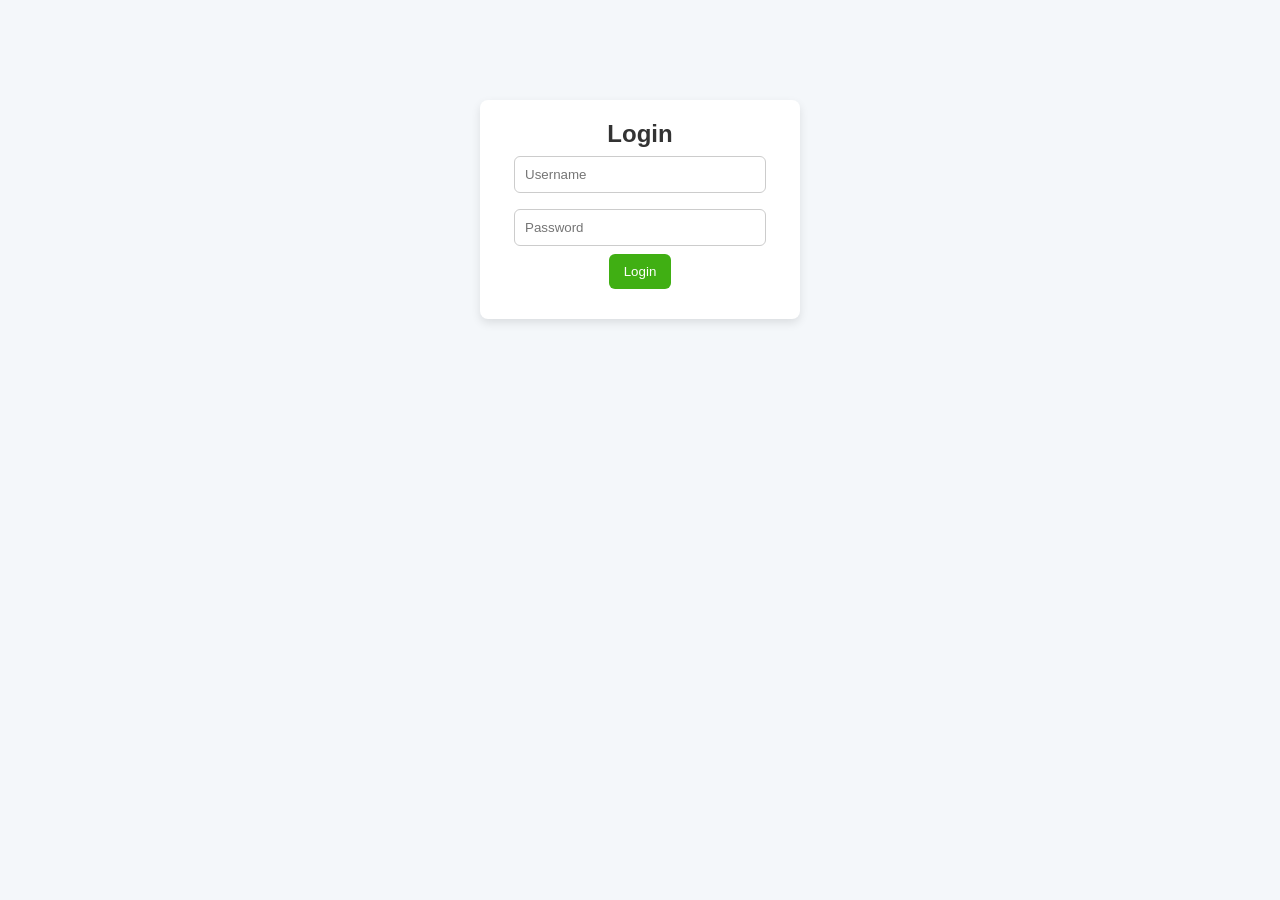
==== funds.html @ f8109f09 "Add files via upload" ====
<script type="text/javascript">
        var gk_isXlsx = false;
        var gk_xlsxFileLookup = {};
        var gk_fileData = {};
        function filledCell(cell) {
          return cell !== '' && cell != null;
        }
        function loadFileData(filename) {
        if (gk_isXlsx && gk_xlsxFileLookup[filename]) {
            try {
                var workbook = XLSX.read(gk_fileData[filename], { type: 'base64' });
                var firstSheetName = workbook.SheetNames[0];
                var worksheet = workbook.Sheets[firstSheetName];

                // Convert sheet to JSON to filter blank rows
                var jsonData = XLSX.utils.sheet_to_json(worksheet, { header: 1, blankrows: false, defval: '' });
                // Filter out blank rows (rows where all cells are empty, null, or undefined)
                var filteredData = jsonData.filter(row => row.some(filledCell));

                // Heuristic to find the header row by ignoring rows with fewer filled cells than the next row
                var headerRowIndex = filteredData.findIndex((row, index) =>
                  row.filter(filledCell).length >= filteredData[index + 1]?.filter(filledCell).length
                );
                // Fallback
                if (headerRowIndex === -1 || headerRowIndex > 25) {
                  headerRowIndex = 0;
                }

                // Convert filtered JSON back to CSV
                var csv = XLSX.utils.aoa_to_sheet(filteredData.slice(headerRowIndex)); // Create a new sheet from filtered array of arrays
                csv = XLSX.utils.sheet_to_csv(csv, { header: 1 });
                return csv;
            } catch (e) {
                console.error(e);
                return "";
            }
        }
        return gk_fileData[filename] || "";
        }
        </script><!DOCTYPE html>
<html lang="en">
<head>
    <meta charset="UTF-8">
    <meta name="viewport" content="width=device-width, initial-scale=1.0">
    <title>ABK Family Funds</title>
    <link rel="stylesheet" href="style.css">
    <script src="https://cdnjs.cloudflare.com/ajax/libs/jspdf/2.5.1/jspdf.umd.min.js"></script>
    <script src="https://cdnjs.cloudflare.com/ajax/libs/jspdf-autotable/3.8.2/jspdf.plugin.autotable.min.js"></script>
</head>
<body>
    <div id="app">
        <header>
            <h1>ABK Family Funds</h1>
            <div class="header-actions">
                <button class="btn-primary" onclick="window.location.href='index.html'">Back to Family Tree</button>
                <button hidden class="btn-primary" onclick="logout()">Logout</button>
            </div>
        </header>

        <div class="funds-container">
            <div class="fund-section">
                <h2>Select Report Period</h2>
                <select id="monthSelector" onchange="renderFunds()">
                    <!-- Options will be populated dynamically -->
                </select>
                <h3 id="dateRangeHeader"></h3>
            </div>

            <div class="fund-section">
                <h2>Fund Received</h2>
                <form id="fundReceiveForm">
                    <input type="text" id="fundName" placeholder="Name" required>
                    <input type="number" id="fundAmount" placeholder="Fund Amount" required>
                    <input type="text" id="accountNumber" placeholder="Account Number" required>
                    <select id="paymentMethod" required>
                        <option value="NET CASH">NET CASH</option>
                        <option value="EASYPAISA">EASYPAISA</option>
                        <option value="JAZZ CASH">JAZZ CASH</option>
                    </select>
                    <button type="submit" class="btn-primary">Add Fund</button>
                </form>
                <div class="table-container">
                    <table>
                        <thead>
                            <tr>
                                <th>Name</th>
                                <th>Fund Amount</th>
                                <th>Account Number</th>
                                <th>Payment Method</th>
                                <th>Date</th>
                            </tr>
                        </thead>
                        <tbody id="fundReceiveBody"></tbody>
                    </table>
                </div>
                <button class="btn-primary" onclick="exportFundReceivePDF()">Export Fund Receive PDF</button>
            </div>

            <div class="fund-section">
                <h2>Fund Used</h2>
                <form id="fundUseForm">
                    <input type="text" id="fundPurpose" placeholder="Purpose" required>
                    <input type="number" id="fundUsed" placeholder="Fund Amount" required>
                    <button type="submit" class="btn-primary">Use Fund</button>
                </form>
                <div class="table-container">
                    <table>
                        <thead>
                            <tr>
                                <th>Purpose</th>
                                <th>Fund Amount</th>
                                <th>Date</th>
                            </tr>
                        </thead>
                        <tbody id="fundUseBody"></tbody>
                    </table>
                </div>
                <button class="btn-primary" onclick="exportFundUsePDF()">Export Fund Use PDF</button>
            </div>

            <div class="fund-section">
                <h2>Summary</h2>
                <p><b>Total Received:</b> <span id="totalReceived">0</span></p>
                <p><b>Total Used:</b> <span id="totalUsed">0</span></p>
                <p><b>Current Balance:</b> <span id="currentBalance">0</span></p>
            </div>
        </div>

        <footer class="app-footer">
            Developed by SANI HASHMI | Mobile: 0311-7323373<br>
            © 2025 Sultan Abulkhair Shah Welfare Society (Jhang). All rights reserved.
        </footer>
    </div>
<!-- Firebase SDK -->
<script src="https://www.gstatic.com/firebasejs/9.22.0/firebase-app.js"></script>
<script src="https://www.gstatic.com/firebasejs/9.22.0/firebase-firestore.js"></script>
<script src="https://www.gstatic.com/firebasejs/9.22.0/firebase-auth.js"></script>
    <script src="script.js"></script>
</body>
</html>
---- style.css ----
/* RESET */
* {
    margin: 0;
    padding: 0;
    box-sizing: border-box;
    font-family: Arial, sans-serif;
}
body {
    background: #f4f7fa;
    color: #333;
    margin: 0;
    padding: 0 0 70px 0; /* Bottom padding for footer */
}

/* Import Google Fonts for elegant typography */
@import url('https://fonts.googleapis.com/css2?family=Playfair+Display:wght@700&display=swap');

/* LOGIN */
.login-container {
    width: 320px;
    margin: 100px auto;
    background: #fff;
    padding: 20px;
    text-align: center;
    border-radius: 8px;
    box-shadow: 0 4px 10px rgba(0, 0, 0, 0.1);
}
.login-container input {
    width: 90%;
    padding: 10px;
    margin: 8px 0;
    border-radius: 6px;
    border: 1px solid #ccc;
}
.btn-primary, .btn-secondary {
    padding: 10px 15px;
    border: none;
    border-radius: 6px;
    color: #fff;
    cursor: pointer;
}
.btn-primary { background: #40af13; }
.btn-primary:hover { background: #ff2300; }
.btn-secondary { background: #dc3545; } /* Red for logout */
.btn-secondary:hover { background: #c82333; } /* Darker red on hover */
.error { color: red; margin-top: 10px; }

/* HEADER */
header {
    display: flex;
    justify-content: space-between;
    align-items: center;
    background: #01665d;
    color: #fff;
    padding: 15px;
    flex-wrap: wrap;
    position: relative;
    z-index: 10;
}
.header-actions {
    display: flex;
    gap: 10px;
    flex-wrap: wrap;
    align-items: center;
}
.search-container {
    position: relative;
}
.header-actions input {
    padding: 8px;
    border-radius: 6px;
    border: 1px solid #ccc;
    width: 200px;
}

/* SEARCH RESULTS */
#searchResults {
    position: absolute;
    top: 100%;
    left: 0;
    width: 200px;
    background: #fff;
    border: 1px solid #ccc;
    border-radius: 6px;
    box-shadow: 0 4px 8px rgba(0, 0, 0, 0.1);
    max-height: 200px;
    overflow-y: auto;
    z-index: 20;
}
#searchResults p {
    margin: 0;
    padding: 8px;
    cursor: pointer;
    color: #333;
    font-size: 14px;
    border-bottom: 1px solid #eee;
}
#searchResults p:hover {
    background: #0a9396;
    color: #fff;
}

/* TREE CONTAINER */
.tree-container {
    width: 100%;
    height: calc(100vh - 120px);
    overflow: auto;
    position: relative;
    scroll-behavior: smooth;
}

.tree {
    display: inline-block;
    min-width: max-content;
}

/* TREE LAYOUT */
.tree {
    display: inline-flex;
    text-align: center;
    min-width: max-content;
    padding: 0 20px;
}

.tree ul {
    display: flex;
    flex-direction: row;
    padding-top: 40px;
    position: relative;
    justify-content: flex-start;
}

.tree ul::before {
    content: '';
    position: absolute;
    top: 0;
    left: 50%;
    border-left: 2px solid #ccc;
    height: 20px;
}

.tree li {
    list-style-type: none;
    margin: 0 20px;
    text-align: center;
    position: relative;
    display: inline-flex;
    flex-direction: column;
    align-items: center;
    padding-top: 20px;
}

/* Stylish CONNECTING LINES */
.tree li::before, 
.tree li::after {
    content: '';
    position: absolute;
    top: 0;
    width: 50%;
    height: 2px;  /* موٹائی کنٹرول */
    background: linear-gradient(90deg, #00ffcc, #0066ff, #ff33cc); /* Gradient رنگ */
    border-radius: 2px; /* گول کنارے */
    box-shadow: 0 0 6px rgba(0,255,200,0.8), 0 0 12px rgba(0,102,255,0.6); /* Glow effect */
    animation: lineGlow 3s linear infinite; /* Animation */
}

.tree li::before {
    right: 50%;
}

.tree li::after {
    left: 50%;
}

/* Stylish Vertical Line */
.tree ul::before {
    content: '';
    position: absolute;
    top: 0;
    left: 50%;
    width: 2px;
    height: 20px;
    background: linear-gradient(180deg, #00ffcc, #0066ff, #ff33cc);
    border-radius: 2px;
    box-shadow: 0 0 6px rgba(0,255,200,0.8), 0 0 12px rgba(0,102,255,0.6);
    animation: lineGlow 3s linear infinite;
}

/* Animation Keyframes */
@keyframes lineGlow {
    0% { filter: brightness(1); }
    50% { filter: brightness(1.6); }
    100% { filter: brightness(1); }
}

/* Remove lines for single child */
.tree li:only-child::before, 
.tree li:only-child::after,
.tree ul:only-child::before {
    display: none;
}

.tree li:first-child::before { display: none; }
.tree li:last-child::after { display: none; }


/* NODE STYLING */
/* ✅ Node Box (Desktop/Laptop Compact) */
.node {
    display: inline-block;
    border: 2px solid #0a9396;
    padding: 4px 6px;          /* اندر کا اسپیس کم */
    border-radius: 6px;
    background: #fff;
    min-width: 70px;           /* پہلے 80px تھا → چھوٹا */
    font-size: 11px;           /* پہلے 13px تھا → چھوٹا */
    font-weight: bold;
    cursor: pointer;
    text-align: center;
    position: relative;
}

/* ✅ Profile Photo */
.profile-photo {
    width: 24px;               /* پہلے 30px تھا → چھوٹا */
    height: 24px;
    border-radius: 50%;
    margin-bottom: 2px;
    object-fit: cover;
}

/* ✅ Root Node Compact */
.root-node {
    background: #005f73;
    color: #fff;
    padding: 8px;              /* پہلے 12px تھا → چھوٹا */
    border-radius: 6px;
    font-size: 13px;           /* پہلے 16px تھا → چھوٹا */
    border: 2px solid #d4af37;
    position: relative;
}

/* ✅ Crown Effect Root Node */
.root-node::before {
    content: '';
    position: absolute;
    top: -16px;                /* اوپر کا gap کم */
    left: 50%;
    transform: translateX(-50%);
    width: 32px;               /* چھوٹا تاج */
    height: 16px;
    background: linear-gradient(45deg, #d4af37, #ffd700);
    clip-path: polygon(0% 100%, 20% 40%, 50% 0%, 80% 40%, 100% 100%);
    z-index: 1;
}

/* ✅ Node Actions */
/* ✅ Node Actions */
.node-actions {
    margin-top: 3px;
    display: flex;
    justify-content: center;
    gap: 3px;                  /* تھوڑا سا زیادہ gap */
    flex-wrap: wrap;
    background: #005f73;
    padding: 3px;              /* پہلے 2px تھا */
    border-radius: 4px;
}

.node-actions button {
    font-size: 9px;            /* پہلے 8px تھا → بڑا */
    padding: 3px 5px;          /* پہلے 2px 3px تھا → بڑا */
    border: none;
    border-radius: 3px;
    cursor: pointer;
    color: #fff;
}

/* ✅ Mobile */
@media (max-width: 768px) {
    .node-actions {
        padding: 2px;
        gap: 2px;
    }
    .node-actions button {
        font-size: 8px;        /* پہلے 7px تھا */
        padding: 2px 4px;      /* پہلے 1px 2px تھا */
    }
}



.add-btn {
    background: #ffc107; /* Yellow for add fund */
}
.add-btn:hover {
    background: #e0a800; /* Darker yellow on hover */
}
.edit-btn[data-action="view"] {
    background: #007bff; /* Blue for view */
}
.edit-btn[data-action="view"]:hover {
    background: #0056b3; /* Darker blue on hover */
}
.edit-btn[data-action="edit"] {
    background: #6f42c1; /* Purple for edit */
}
.edit-btn[data-action="edit"]:hover {
    background: #5a32a3; /* Darker purple on hover */
}
.delete-btn[data-action="delete"] {
    background: #dc3545; /* Red for delete */
}
.delete-btn[data-action="delete"]:hover {
    background: #c82333; /* Darker red on hover */
}
.delete-btn[data-action="subtree"] {
    background: #fd7e14; /* Orange for subtree */
}
.delete-btn[data-action="subtree"]:hover {
    background: #e06c12; /* Darker orange on hover */
}
.close-btn {
    background: #6c757d; /* Gray for close */
    color: #fff;
    border-radius: 50%;
    width: 30px;
    height: 30px;
    line-height: 30px;
    text-align: center;
    font-size: 18px;
}
.close-btn:hover {
    background: #5a6268; /* Darker gray on hover */
}
#unlockBtn {
    background: #17a2b8; /* Teal for unlock */
}
#unlockBtn:hover {
    background: #138496; /* Darker teal on hover */
}
.load-more-btn {
    background: #005f73; /* Dark teal for load more */
    color: #fff;
    border: none;
    border-radius: 4px;
    padding: 4px 6px;
    font-size: 12px;
    cursor: pointer;
}
.load-more-btn:hover {
    background: #003d4c; /* Darker teal on hover */
}
.expand-btn {
    background: #17a2b8; /* Teal for expand */
    color: #fff;
    border: none;
    border-radius: 4px;
    padding: 4px 6px;
    font-size: 12px;
    cursor: pointer;
}
.expand-btn:hover {
    background: #138496; /* Darker teal on hover */
}

/* FORM PANEL */
.form-panel {
    position: fixed;
    top: 50%;
    left: 50%;
    transform: translate(-50%, -50%);
    width: 90%;
    max-width: 350px;
    max-height: 90vh;
    background: #80e7fd;
    box-shadow: 0 4px 8px rgba(0, 0, 0, 0.2);
    padding: 20px;
    border-radius: 10px;
    overflow-y: auto;
    z-index: 1000;
    display: none;
}
.form-panel::before {
    content: '';
    position: fixed;
    top: 0;
    left: 0;
    width: 100%;
    height: 100%;
    background: rgb(128 231 253);
    z-index: -1;
}
.form-panel.active {
    display: block;
}
.form-header {
    position: sticky;
    top: 0;
    background: #fff;
    padding: 10px;
    z-index: 1100;
    border-bottom: 1px solid #ddd;
}
.form-panel .close-btn {
    position: absolute;
    top: 10px;
    right: 10px;
}
#profileForm input, #profileForm select {
    width: 100%;
    padding: 8px;
    margin: 10px 0;
    border-radius: 6px;
    border: 1px solid #ccc;
}

/* MODAL */
.modal {
    display: flex;
    justify-content: center;
    align-items: center;
    background: rgba(0, 0, 0, 0.7);
    position: fixed;
    top: 0;
    left: 0;
    width: 100%;
    height: 100%;
    overflow: auto;
    z-index: 1000;
}

.modal-content {
    background: #fff;
    padding: 20px;
    border-radius: 10px;
    max-width: 95%;
    max-height: 90%;
    overflow: auto;
    position: relative;
}

.modal-photo {
    width: 80px;
    height: 80px;
    border-radius: 50%;
    display: block;
    margin: 0 auto 10px;
    object-fit: cover;
}

/* Enhance Name in Profile Modal */
.modal-content p:first-of-type {
    font-family: 'Playfair Display', serif;
    font-weight: 700;
    font-size: 24px;
    color: #005f73;
    margin-bottom: 12px;
}

/* DUPLICATE ALERT */
#duplicateAlert {
    font-size: 14px;
    border: 1px solid #dc3545;
    color: #dc3545;
    padding: 8px;
    margin-top: 10px;
    border-radius: 6px;
    text-align: center;
}

/* SUBTREE MODAL */
#subTreeModal {
    display: flex;
    justify-content: center;
    align-items: center;
    background: rgba(0, 0, 0, 0.7);
    position: fixed;
    top: 0;
    left: 0;
    width: 100%;
    height: 100%;
    overflow: auto;
    z-index: 1000;
}
#subTreeContent {
    background: #fff;
    padding: 20px;
    border-radius: 10px;
    max-width: 95%;
    max-height: 90%;
    overflow: auto;
    position: relative;
}

/* Stylish Close Button for Subtree Modal */
#subTreeContent .close-btn {
    position: absolute;
    top: 15px;
    right: 15px;
    width: 48px; /* Larger size for prominence */
    height: 48px;
    line-height: 48px;
    font-size: 28px; /* Larger icon/text */
    font-weight: bold;
    text-align: center;
    color: #fff;
    background: linear-gradient(45deg, #d62828, #ff4d4d); /* Stylish gradient */
    border-radius: 50%;
    box-shadow: 0 4px 8px rgba(0, 0, 0, 0.3); /* Subtle shadow */
    cursor: pointer;
    transition: transform 0.2s ease, background 0.3s ease;
    z-index: 1100; /* Above modal content */
}

#subTreeContent .close-btn:hover {
    background: linear-gradient(45deg, #b02020, #e63939); /* Darker gradient on hover */
    transform: scale(1.1); /* Slight scale-up effect */
}

/* FUNDS CONTAINER */
.funds-container {
    padding: 20px;
}
.fund-section {
    background: #fff;
    padding: 20px;
    border-radius: 8px;
    box-shadow: 0 2px 4px rgba(0, 0, 0, 0.1);
    margin-bottom: 20px;
}
.fund-section h2 {
    color: #005f73;
    margin-bottom: 10px;
}
.fund-section form input, .fund-section form select {
    width: 100%;
    padding: 8px;
    margin: 8px 0;
    border-radius: 6px;
    border: 1px solid #ccc;
}
.table-container {
    width: 100%;
    overflow-x: auto;
    overflow-y: auto;
    max-height: 400px;
    position: relative;
}
.fund-section table {
    width: 100%;
    min-width: 600px;
    border-collapse: collapse;
    margin-top: 10px;
}
.fund-section th, .fund-section td {
    padding: 8px;
    border: 1px solid #ccc;
    text-align: left;
    white-space: nowrap;
}
.fund-section th {
    background: #005f73;
    color: #fff;
    position: sticky;
    top: 0;
    z-index: 1;
}
.fund-section tbody tr:nth-child(even) {
    background: #f9f9f9;
}
#monthSelector {
    width: 200px;
    padding: 8px;
    margin: 10px 0;
    border-radius: 6px;
    border: 1px solid #ccc;
}
#dateRangeHeader {
    color: #005f73;
    font-size: 18px;
    margin: 10px 0;
}

/* FOOTER */
.app-footer {
    position: fixed;
    bottom: 0;
    left: 0;
    width: 100%;
    background: #005f73;
    color: #fff;
    text-align: center;
    padding: 10px 0;
    font-size: 14px;
}

/* RESPONSIVE DESIGN */
@media (max-width: 768px) {
    header {
        flex-direction: column;
        align-items: flex-start;
    }
    .header-actions {
        flex-direction: column;
        align-items: flex-start;
        width: 100%;
    }
    .header-actions input {
        width: 100%;
    }
    #searchResults {
        width: 100%;
    }
    .tree-container {
        padding: 10px;
    }
    .tree li {
        margin: 0 10px;
    }
    .node {
        min-width: 80px;
        padding: 8px;
        font-size: 14px;
    }
    .root-node {
        font-size: 18px;
        padding: 15px;
    }
    .form-panel {
        width: 95%;
        max-width: none;
    }
    .modal-content {
        width: 95%;
        max-width: none;
    }
    #monthSelector {
        width: 100%;
    }
    .table-container {
        -webkit-overflow-scrolling: touch;
        max-height: 300px;
    }
    .fund-section table {
        font-size: 14px;
    }
    .fund-section th, .fund-section td {
        padding: 6px;
    }
    /* Responsive Close Button for Subtree Modal */
    #subTreeContent .close-btn {
        width: 40px; /* Slightly smaller for mobile */
        height: 40px;
        line-height: 40px;
        font-size: 24px;
    }
}

/* Ensure visibility of tree elements */
.tree, .tree ul, .tree li {
    visibility: visible !important;
    opacity: 1 !important;
}

.tree { font-family: 'Playfair Display', serif; color: #005f73; text-align: center; }
.tree ul { padding-top: 20px; position: relative; }
.tree li { list-style: none; display: inline-block; vertical-align: top; position: relative; margin: 0 20px; }
.node { cursor: pointer; padding: 10px; background: #ffffff; border: 2px solid #0a9396; border-radius: 10px; min-width: 120px; text-align: center; transition: all 0.3s; }
.node:hover { background: #0a9396; color: #fff; }
.root-node { background: #d4af37; border-color: #005f73; }
.profile-photo { width: 40px; height: 40px; border-radius: 50%; margin-bottom: 5px; }
.node-actions { margin-top: 10px; }
.add-btn, .edit-btn, .delete-btn { padding: 5px 10px; margin: 0 5px; border: none; border-radius: 5px; cursor: pointer; }
.add-btn { background: #ffc107; color: #fff; }
.edit-btn { background: #40af13; color: #fff; }
.delete-btn { background: #d62828; color: #fff; }
.load-more-btn { background: #d4af37; color: #005f73; padding: 8px 16px; border: none; border-radius: 5px; cursor: pointer; }
.animated-line { position: absolute; background: #0a9396; transition: all 0.5s ease-in-out; z-index: -1; }
.animated-path { border-color: #d4af37 !important; }

 #logoutBtn {
    background-color: red;
    color: white;
    border: none;
    padding: 8px 16px;
    border-radius: 5px;
    cursor: pointer;
  }

  #logoutBtn:hover {
    background-color: darkred;
  }
/* Profession text under name */
.node .profession {
    font-size: 12px;
    opacity: 1;
    margin-top: 2px;
    color: yellow; /* نیا کلر شامل کیا گیا */
}


.highlight-line {
    background: linear-gradient(90deg, #00ff99, #0066ff, #ff3399);
    background-size: 300% 300%;
    animation: scrollLine 1.5s linear infinite;
    border-radius: 6px;
    padding: 3px;
    color: #fff !important;
}

@keyframes scrollLine {
    0% { background-position: 0% 50%; }
    100% { background-position: 100% 50%; }
}
----------------
.highlight-line {
    border-radius: 6px;
    padding: 3px;
    color: #fff !important;
}

/* Ancestor Line (scroll upward) */
.ancestor-line {
    background: linear-gradient(0deg, #00ff99, #0066ff, #ff3399);
    background-size: 300% 300%;
    animation: scrollUp 2s linear infinite;
}

/* Descendant Line (scroll downward) */
.descendant-line {
    background: linear-gradient(180deg, #00ff99, #0066ff, #ff3399);
    background-size: 300% 300%;
    animation: scrollDown 2s linear infinite;
}

@keyframes scrollUp {
    0% { background-position: 50% 100%; }
    100% { background-position: 50% 0%; }
}

@keyframes scrollDown {
    0% { background-position: 50% 0%; }
    100% { background-position: 50% 100%; }
}

.highlight-line {
    border-radius: 6px;
    padding: 3px;
    color: #fff !important;
}

/* Ancestor Line (scroll upward) */
.ancestor-line {
    background: linear-gradient(0deg, #00ff99, #0066ff, #ff3399);
    background-size: 300% 300%;
    animation: scrollUp 2s linear infinite;
}

/* Descendant Line (scroll downward) */
.descendant-line {
    background: linear-gradient(180deg, #00ff99, #0066ff, #ff3399);
    background-size: 300% 300%;
    animation: scrollDown 2s linear infinite;
}

@keyframes scrollUp {
    0% { background-position: 50% 100%; }
    100% { background-position: 50% 0%; }
}

@keyframes scrollDown {
    0% { background-position: 50% 0%; }
    100% { background-position: 50% 100%; }
}

/* Family Tree Node Box */
.node {
    display: inline-block;
    min-width: 120px;
    padding: 12px 15px;
    margin: 10px;
    text-align: center;
    font-family: "Poppins", sans-serif;
    font-size: 15px;
    font-weight: 600;
    color: #ffffff;
    background: linear-gradient(135deg, #2b2d42, #1a1c2c);
    border: 2px solid rgba(255, 255, 255, 0.1);
    border-radius: 14px;
    box-shadow: 0 6px 14px rgba(0,0,0,0.4), inset 0 0 8px rgba(0,255,200,0.2);
    cursor: pointer;
    position: relative;
    transition: all 0.3s ease;
}

/* Hover Effect */
.node:hover {
    transform: translateY(-4px) scale(1.04);
    border-color: #00ffc8;
    box-shadow: 0 10px 20px rgba(0,0,0,0.5), 0 0 18px #00ffc8;
    background: linear-gradient(135deg, #1a1c2c, #2b2d42, #1a1c2c);
}

/* Profile Image inside Node */
.node img {
    width: 55px;
    height: 55px;
    border-radius: 50%;
    margin-bottom: 6px;
    border: 2px solid #00ffc8;
    box-shadow: 0 0 12px #00ffc8;
}

/* Root Node (Special Highlight) */
.root-node {
    background: linear-gradient(135deg, #292524, #3f3f46);
    border: 2px solid #ffcc00;
    color: #ffcc00;
    box-shadow: 0 10px 22px rgba(0,0,0,0.6), 0 0 20px #ffcc00;
}
/* ✅ Mobile Responsive Node Size */
@media (max-width: 600px) {
  .node {
    min-width: 80px;   /* Node کی چوڑائی چھوٹی */
    padding: 6px 8px;  /* اندر کا اسپیس کم */
    font-size: 12px;   /* ٹیکسٹ چھوٹا */
    border-radius: 8px;
  }

  .node img {
    width: 35px;   /* پروفائل فوٹو چھوٹا */
    height: 35px;
  }

  .node .profession {
    font-size: 10px;  /* پروفیشن کا ٹیکسٹ چھوٹا */
  }
}

/* CONNECTING LINES FIXED */
.tree ul::before {
    content: '';
    position: absolute;
    top: 0;
    left: 50%;
    width: 2px;
    height: 20px; /* Parent سے Child تک vertical line */
    background: linear-gradient(180deg, #00ffcc, #0066ff, #ff33cc);
    border-radius: 2px;
    box-shadow: 0 0 6px rgba(0,255,200,0.8), 0 0 12px rgba(0,102,255,0.6);
    animation: lineGlow 3s linear infinite;
}

.tree li::before, 
.tree li::after {
    content: '';
    position: absolute;
    top: 0;
    width: 50%;
    height: 2px; /* Horizontal line */
    background: linear-gradient(90deg, #00ffcc, #0066ff, #ff33cc);
    border-radius: 2px;
    box-shadow: 0 0 6px rgba(0,255,200,0.8), 0 0 12px rgba(0,102,255,0.6);
    animation: lineGlow 3s linear infinite;
}

.tree li::before {
    right: 50%; /* Left side */
}

.tree li::after {
    left: 50%; /* Right side */
}

/* Disable when single child */
.tree li:only-child::before, 
.tree li:only-child::after,
.tree ul:only-child::before {
    display: none;
}

/* Disable extra edges */
.tree li:first-child::before { display: none; }
.tree li:last-child::after { display: none; }

/* Glow Animation */
@keyframes lineGlow {
    0% { filter: brightness(1); }
    50% { filter: brightness(1.6); }
    100% { filter: brightness(1); }
}

/* Tree UL alignment */
.tree ul {
    display: flex;
    flex-direction: row;
    padding-top: 25px; /* پہلے 40px تھا → کم کیا */
    position: relative;
    justify-content: center; /* flex-start → center */
}

/* Tree LI alignment */
.tree li {
    list-style-type: none;
    margin: 0 10px;  /* پہلے 20px تھا → کم کیا */
    text-align: center;
    position: relative;
    display: inline-flex;
    flex-direction: column;
    align-items: center;
    padding-top: 15px; /* پہلے 20px تھا → کم کیا */
}

.profile-card {
    width: 100%;
}
/* 🔥 Profile Footer Highlight */
.profile-footer {
    margin-top: 18px;
    background: #e0f2fe;
    border-radius: 10px;
    overflow: hidden;
    font-size: 13px;
    border: 1px solid #bae6fd;
}

.profile-footer-header {
    background: #0ea5e9;
    color: white;
    padding: 8px 12px;
    font-weight: 600;
}

.profile-footer-body {
    padding: 10px 12px;
    color: #0369a1;
    font-weight: 600;
    line-height: 1.6;
}

.profile-footer-body i {
    margin-right: 6px;
    color: #0284c7;
}

.notify-overlay {
    position: fixed;
    inset: 0;
    background: rgba(0,0,0,0.55);
    display: none;
    align-items: center;
    justify-content: center;
    z-index: 9999;
}

.notify-box {
    background: #fff;
    width: 90%;
    max-width: 420px;
    border-radius: 14px;
    padding: 22px;
    text-align: center;
    box-shadow: 0 15px 40px rgba(0,0,0,0.3);
    animation: scaleIn 0.25s ease;
}

.notify-box h3 {
    margin-bottom: 10px;
    font-size: 20px;
}

.notify-box p {
    font-size: 15px;
    line-height: 1.6;
}

.notify-box button {
    margin-top: 15px;
    padding: 8px 22px;
    border: none;
    background: #27ae60;
    color: #fff;
    font-size: 14px;
    border-radius: 8px;
    cursor: pointer;
}

.notify-box button:hover {
    opacity: 0.9;
}

@keyframes scaleIn {
    from { transform: scale(0.8); opacity: 0; }
    to   { transform: scale(1); opacity: 1; }
}

.confirm-overlay {
    position: fixed;
    inset: 0;
    background: rgba(0,0,0,0.6);
    display: none;
    align-items: center;
    justify-content: center;
    z-index: 9999;
}

.confirm-box {
    background: #fff;
    width: 90%;
    max-width: 420px;
    border-radius: 14px;
    padding: 22px;
    text-align: center;
    box-shadow: 0 15px 40px rgba(0,0,0,0.3);
    animation: scaleIn 0.25s ease;
}

.confirm-box h3 {
    color: #c0392b;
    margin-bottom: 10px;
}

.confirm-buttons {
    margin-top: 15px;
    display: flex;
    justify-content: center;
    gap: 10px;
}

.cancel-btn {
    background: #7f8c8d;
    color: white;
    border: none;
    padding: 8px 18px;
    border-radius: 8px;
    cursor: pointer;
}

.delete-btn {
    background: #e74c3c;
    color: white;
    border: none;
    padding: 8px 18px;
    border-radius: 8px;
    cursor: pointer;
}

.delete-btn:hover { background: #c0392b; }
.cancel-btn:hover { opacity: 0.85; }
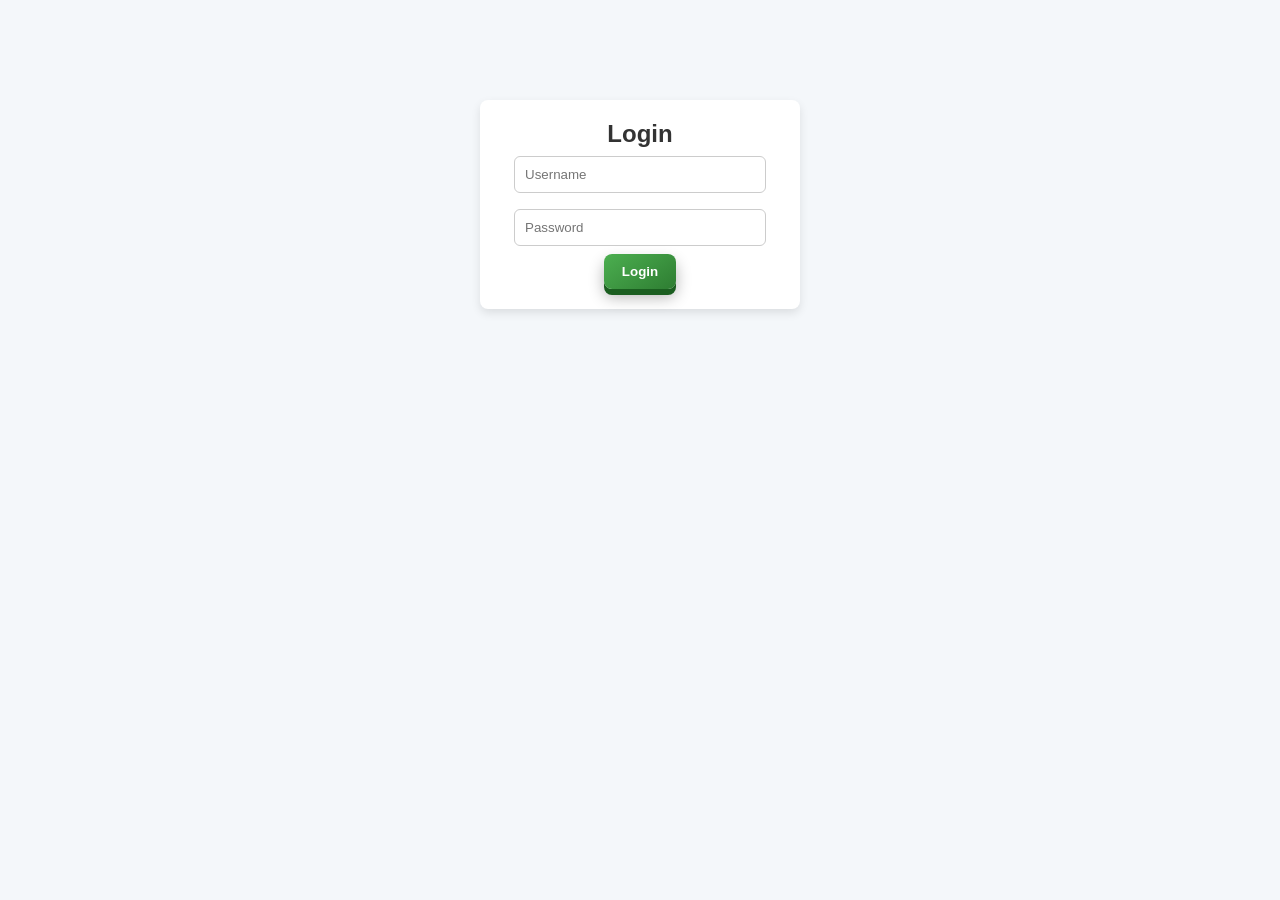
==== commit 3de9e70f: "Update Firebase SDK scripts to version 10.7.1" ====
--- a/funds.html
+++ b/funds.html
@@ -132,9 +132,8 @@
         </footer>
     </div>
 <!-- Firebase SDK -->
-<script src="https://www.gstatic.com/firebasejs/9.22.0/firebase-app.js"></script>
-<script src="https://www.gstatic.com/firebasejs/9.22.0/firebase-firestore.js"></script>
-<script src="https://www.gstatic.com/firebasejs/9.22.0/firebase-auth.js"></script>
+<script src="https://www.gstatic.com/firebasejs/10.7.1/firebase-app-compat.js"></script>
+<script src="https://www.gstatic.com/firebasejs/10.7.1/firebase-firestore-compat.js"></script>
     <script src="script.js"></script>
 </body>
-</html>+</html>
--- a/style.css
+++ b/style.css
@@ -39,11 +39,35 @@
     color: #fff;
     cursor: pointer;
 }
-.btn-primary { background: #40af13; }
-.btn-primary:hover { background: #ff2300; }
-.btn-secondary { background: #dc3545; } /* Red for logout */
-.btn-secondary:hover { background: #c82333; } /* Darker red on hover */
-.error { color: red; margin-top: 10px; }
+/* ===== 3D BUTTON STYLE ===== */
+.btn-primary {
+    background: linear-gradient(145deg, #4CAF50, #2e7d32);
+    color: white;
+    border: none;
+    padding: 10px 18px;
+    border-radius: 8px;
+    cursor: pointer;
+    font-weight: bold;
+    transition: all 0.2s ease-in-out;
+    
+    /* 3D Effect */
+    box-shadow: 0 6px 0 #1b5e20,
+                0 8px 15px rgba(0,0,0,0.3);
+}
+
+/* Hover Effect */
+.btn-primary:hover {
+    transform: translateY(-2px);
+    box-shadow: 0 8px 0 #1b5e20,
+                0 12px 20px rgba(0,0,0,0.4);
+}
+
+/* Press Effect */
+.btn-primary:active {
+    transform: translateY(4px);
+    box-shadow: 0 2px 0 #1b5e20,
+                0 4px 10px rgba(0,0,0,0.3);
+}
 
 /* HEADER */
 header {
@@ -1050,3 +1074,48 @@
 .cancel-btn:hover { opacity: 0.85; }
 
 
+/* ===== HEADER STYLE ===== */
+header {
+    background: linear-gradient(135deg, #1e3c72, #2a5298);
+    color: white;
+    padding: 15px 20px;
+    display: flex;
+    justify-content: space-between;
+    align-items: center;
+    flex-wrap: wrap;
+    box-shadow: 0 4px 10px rgba(0,0,0,0.3);
+}
+
+header h1 {
+    font-size: 22px;
+    margin: 0;
+}
+
+.header-actions {
+    display: flex;
+    gap: 10px;
+}
+
+/* ===== MOBILE RESPONSIVE ===== */
+@media (max-width: 768px) {
+    header {
+        flex-direction: column;
+        text-align: center;
+        gap: 10px;
+    }
+
+    header h1 {
+        font-size: 18px;
+    }
+
+    .header-actions {
+        width: 100%;
+        justify-content: center;
+        flex-wrap: wrap;
+    }
+
+    .header-actions button {
+        width: 100%;
+        max-width: 250px;
+    }
+}
